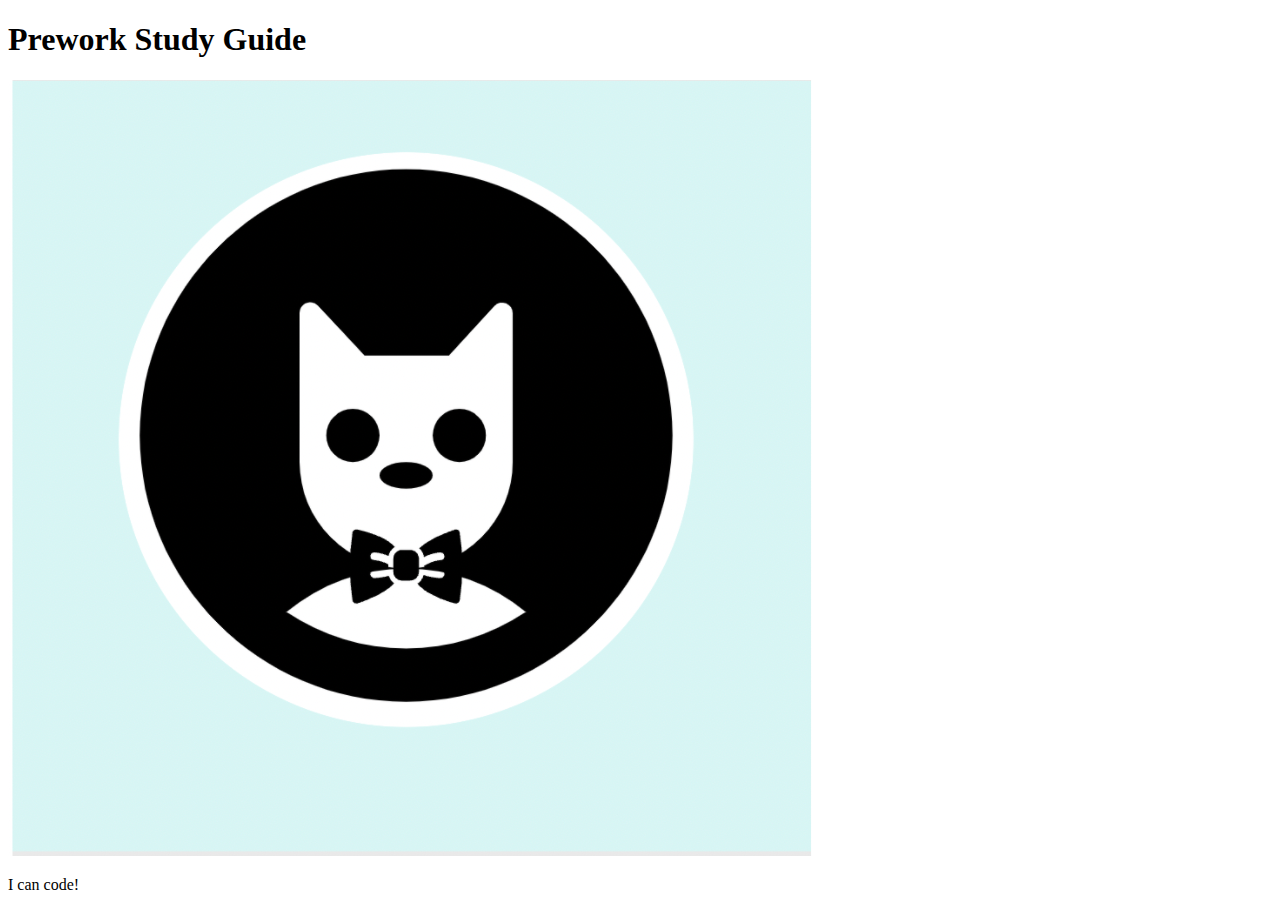
==== prework-study-guide/index.html @ 77a70368 "add starter code" ====
<!DOCTYPE html>
<html lang="en">
  <head>
    <meta charset="UTF-8" />
    <meta http-equiv="X-UA-Compatible" content="IE=edge" />
    <meta name="viewport" content="width=device-width, initial-scale=1.0" />
    <title>Prework Study Guide</title>
  </head>
  <body>
    <header id="top">
      <h1>Prework Study Guide</h1>
      <img src="./assets/bowtie-cat.png" alt="Profile image of cat wearing a bow tie." />
    </header>
    <main>
      <!-- Student code goes here -->
    </main>

    <footer>
      <p>I can code!</p>
    </footer>
  </body>
</html>
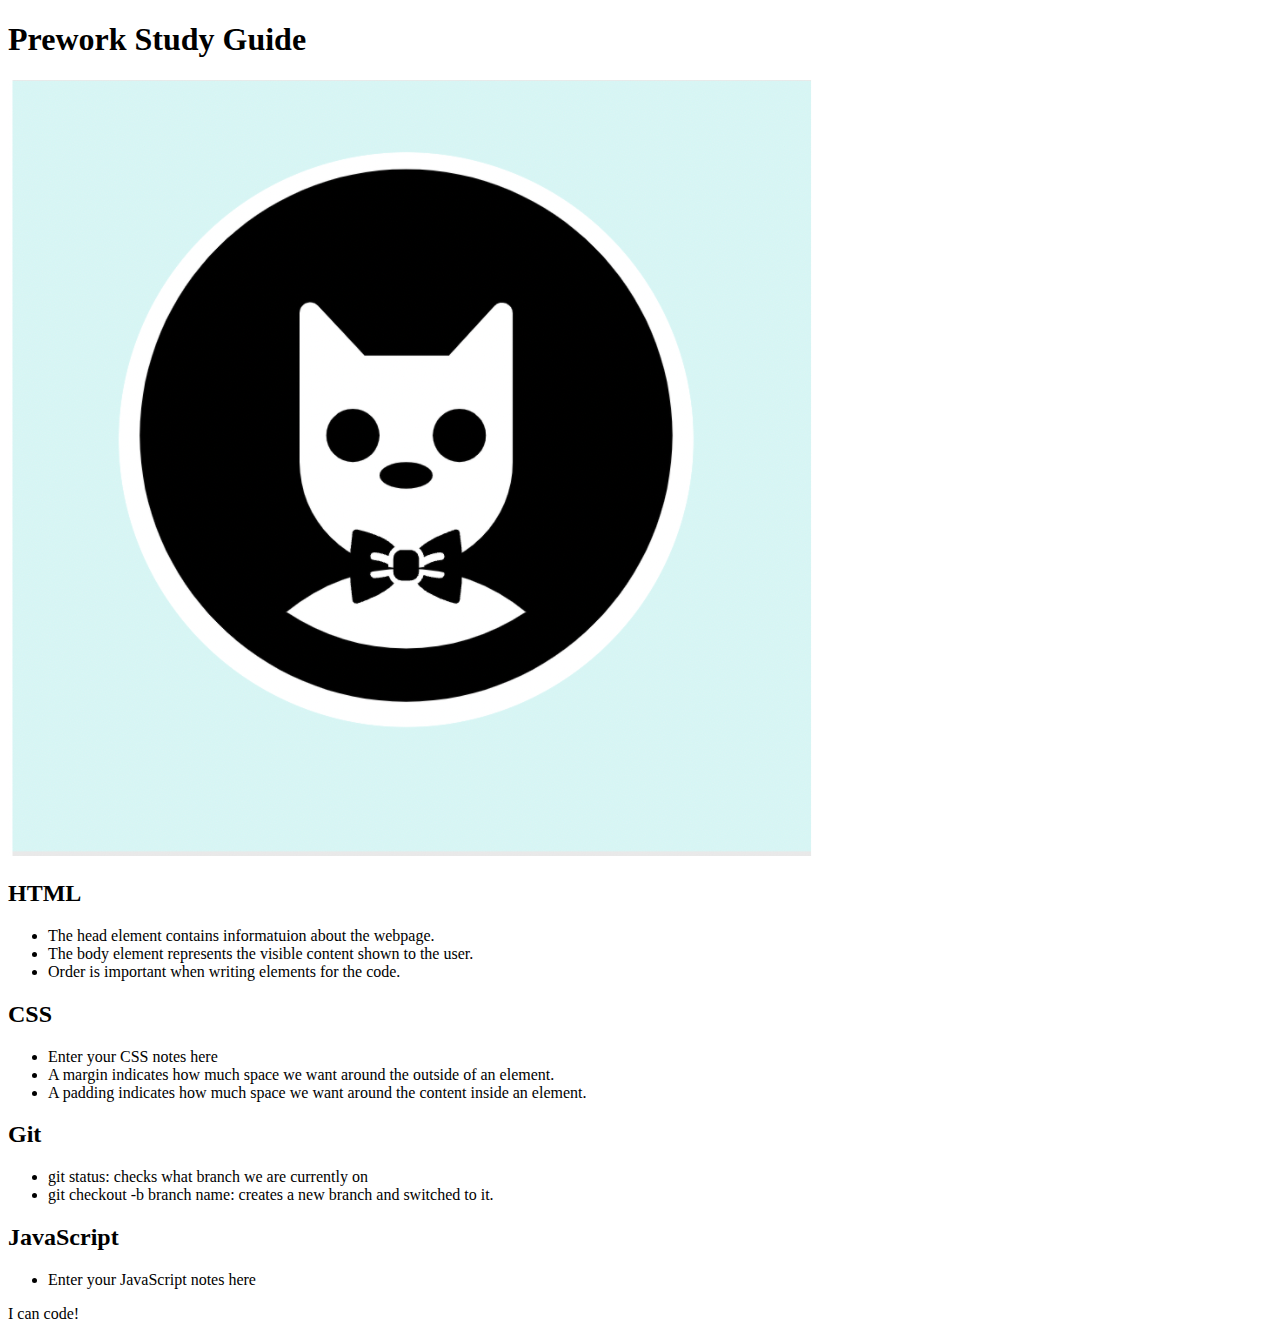
==== commit 21800505: "add CSS to ptoject" ====
--- a/prework-study-guide/index.html
+++ b/prework-study-guide/index.html
@@ -4,15 +4,56 @@
     <meta charset="UTF-8" />
     <meta http-equiv="X-UA-Compatible" content="IE=edge" />
     <meta name="viewport" content="width=device-width, initial-scale=1.0" />
+
+    <link rel="stylesheet" href="./assets/style.css">
     <title>Prework Study Guide</title>
   </head>
+
   <body>
     <header id="top">
       <h1>Prework Study Guide</h1>
       <img src="./assets/bowtie-cat.png" alt="Profile image of cat wearing a bow tie." />
     </header>
-    <main>
-      <!-- Student code goes here -->
+    <main>    
+
+      <section class="card" id="html-section">
+        <h2>HTML</h2>
+      <ul>
+          <li>The head element contains informatuion about the webpage.</li>
+          <li>The body element represents the visible content shown to the user.</li>
+          <li>Order is important when writing elements for the code.</li>
+      </ul>
+
+      </section>
+   
+      <section class="card" id="css-section">
+        <h2>CSS</h2>
+     <ul>
+       <li>Enter your CSS notes here</li>
+       <li>A margin indicates how much space we want around the outside of an element.</li>
+       <li>A padding indicates how much space we want around the content inside an element.</li>
+     </ul>
+   
+   
+      </section>
+   
+      <section class="card" id="git-section">
+
+        <h2>Git</h2>
+        <ul>
+          <li>git status: checks what branch we are currently on</li>
+          <li>git checkout -b branch name: creates a new branch and switched to it.</li>
+        </ul>
+   
+      </section>
+   
+      <section class="card" id="javascript-section">
+        <h2>JavaScript</h2>
+        <ul>
+          <li>Enter your JavaScript notes here</li>
+        </ul>
+   
+      </section>
     </main>
 
     <footer>
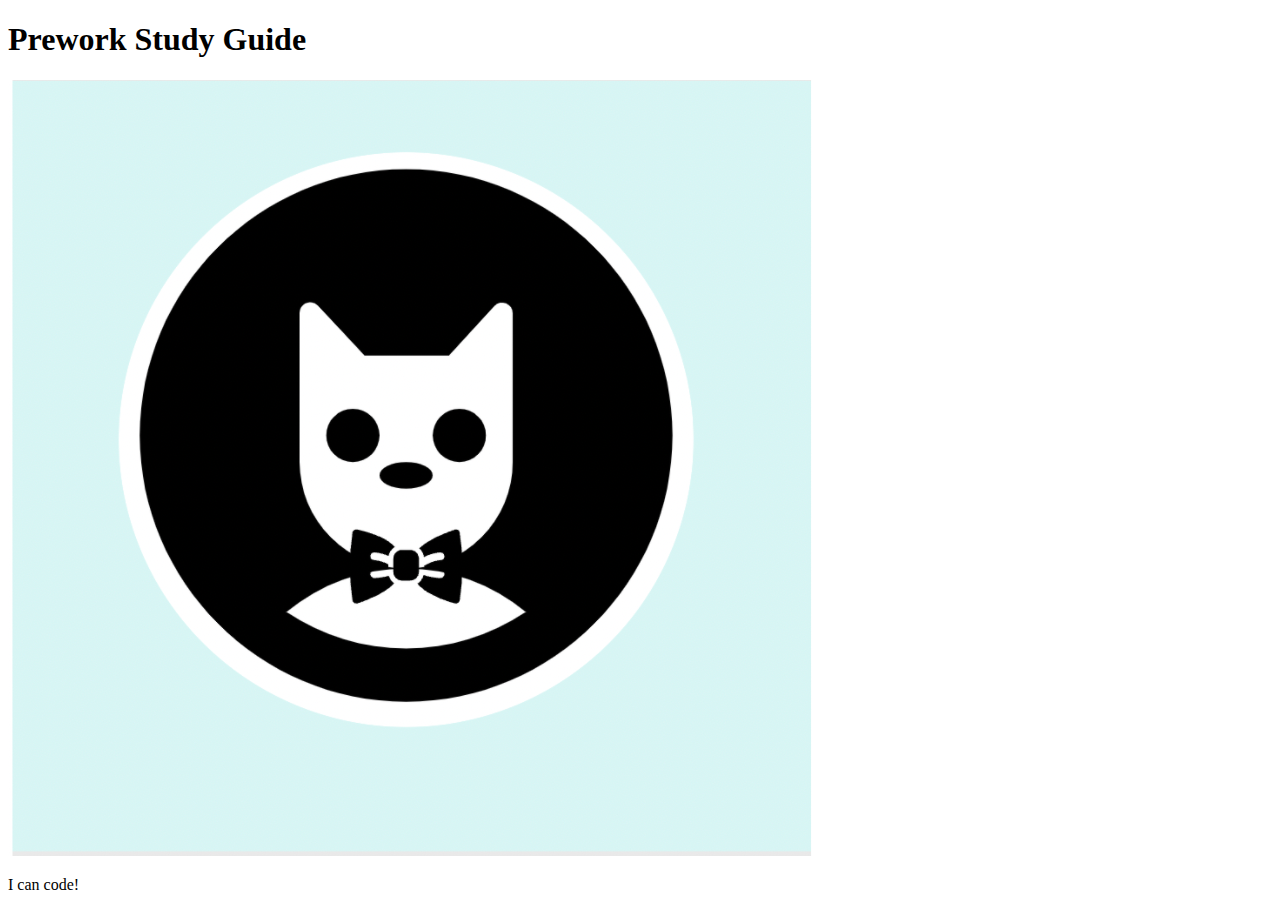
==== commit 2ee5ec18: "Merge branch 'main' of github.com:light1377/Prework-study-guide" ====
--- a/prework-study-guide/index.html
+++ b/prework-study-guide/index.html
@@ -4,56 +4,15 @@
     <meta charset="UTF-8" />
     <meta http-equiv="X-UA-Compatible" content="IE=edge" />
     <meta name="viewport" content="width=device-width, initial-scale=1.0" />
-
-    <link rel="stylesheet" href="./assets/style.css">
     <title>Prework Study Guide</title>
   </head>
-
   <body>
     <header id="top">
       <h1>Prework Study Guide</h1>
       <img src="./assets/bowtie-cat.png" alt="Profile image of cat wearing a bow tie." />
     </header>
-    <main>    
-
-      <section class="card" id="html-section">
-        <h2>HTML</h2>
-      <ul>
-          <li>The head element contains informatuion about the webpage.</li>
-          <li>The body element represents the visible content shown to the user.</li>
-          <li>Order is important when writing elements for the code.</li>
-      </ul>
-
-      </section>
-   
-      <section class="card" id="css-section">
-        <h2>CSS</h2>
-     <ul>
-       <li>Enter your CSS notes here</li>
-       <li>A margin indicates how much space we want around the outside of an element.</li>
-       <li>A padding indicates how much space we want around the content inside an element.</li>
-     </ul>
-   
-   
-      </section>
-   
-      <section class="card" id="git-section">
-
-        <h2>Git</h2>
-        <ul>
-          <li>git status: checks what branch we are currently on</li>
-          <li>git checkout -b branch name: creates a new branch and switched to it.</li>
-        </ul>
-   
-      </section>
-   
-      <section class="card" id="javascript-section">
-        <h2>JavaScript</h2>
-        <ul>
-          <li>Enter your JavaScript notes here</li>
-        </ul>
-   
-      </section>
+    <main>
+      <!-- Student code goes here -->
     </main>
 
     <footer>
